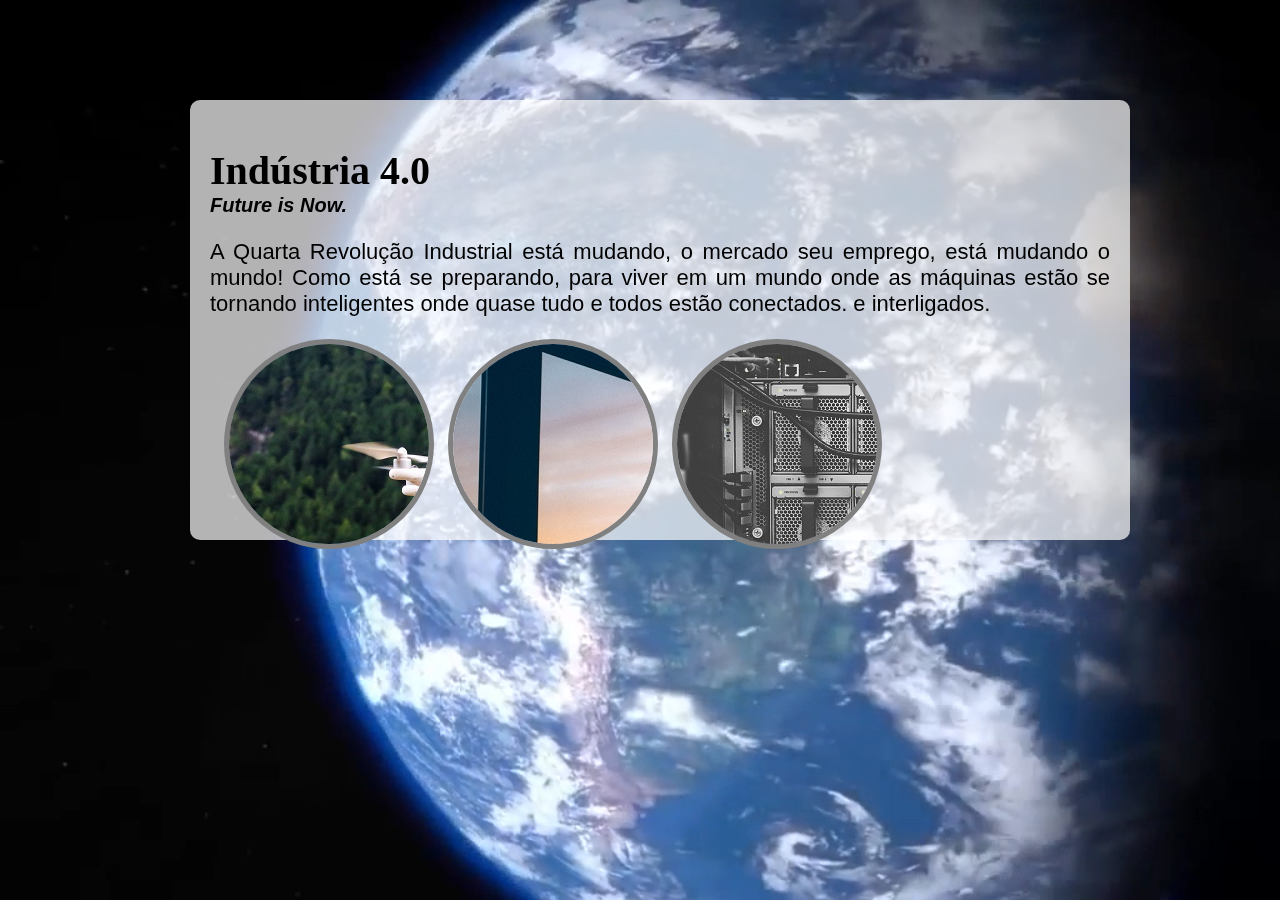
==== index.html @ dc3afa25 "first commit" ====
<html lang="pt-br">

<head>
    <title>Indústria 4.0 | New World</title>

    <meta charset="UTF-8">

    <link rel="stylesheet" href="css/estilo.css" />

</head>

<body>

    <video muted autoplay loop class="bgVideo">
        <source src="videos/video.mp4" type="video/mp4">
    </video>

    <div class="divisao">

        <h1>Indústria 4.0 </h1>
        <h2>Future is Now.</h2>

        <p>
            A Quarta Revolução Industrial está mudando, o mercado seu emprego, está mudando o mundo! Como está se preparando, para viver em um mundo onde as máquinas estão se tornando inteligentes onde quase tudo e todos estão conectados. e interligados.
        </p>

        <div class="box box1 efeito1">
            <a href="pages/industria.html">
                <img src="images/11.jpg" alt="Iot" />
                <div>Internet das Coisas - Iot</div>
            </a>
        </div>

        <div class="box box2 efeito2">
            <a href="pages/developer.html">
                <img src="images/2.jpg" />
                <div>BigData</div>
            </a>
        </div>

        <div class="box box3 efeito3">
            <a href="pages/cloud.html">
                <img src="images/3.jpg" />
                <div>Devices</div>
            </a>
        </div>



    </div>

</body>

</html>
---- css/estilo.css ----
@charset "UTF-8";
body,
html {
    margin: 0;
    padding: 0;
    width: 100%;
    height: 100%;
    font-family: sans-serif;
    font-size: 22px;
}

video.bgVideo {
    position: fixed;
    min-width: 100%;
    min-height: 100%;
    width: auto;
    height: auto;
}

div.divisao {
    padding: 20px;
    background: rgba(255, 255, 255, 0.7);
    position: absolute;
    top: 100px;
    left: calc((100% - 900px)/2);
    width: 900px;
    height: 400px;
    border-radius: 10px;
}

div.divisao h1 {
    font-family: Verdana, serif;
    font-size: 40px;
}

div.divisao h2 {
    font-size: 20px;
    font-style: italic;
    margin-top: -3%;
}

div.divisao p {
    text-align: justify;
}

div.divisao div.box {
    width: 200px;
    height: 200px;
    border: 5px solid gray;
    overflow: hidden;
    position: relative;
    float: left;
    margin-left: 14px;
    border-radius: 105px;
    cursor: pointer;
}
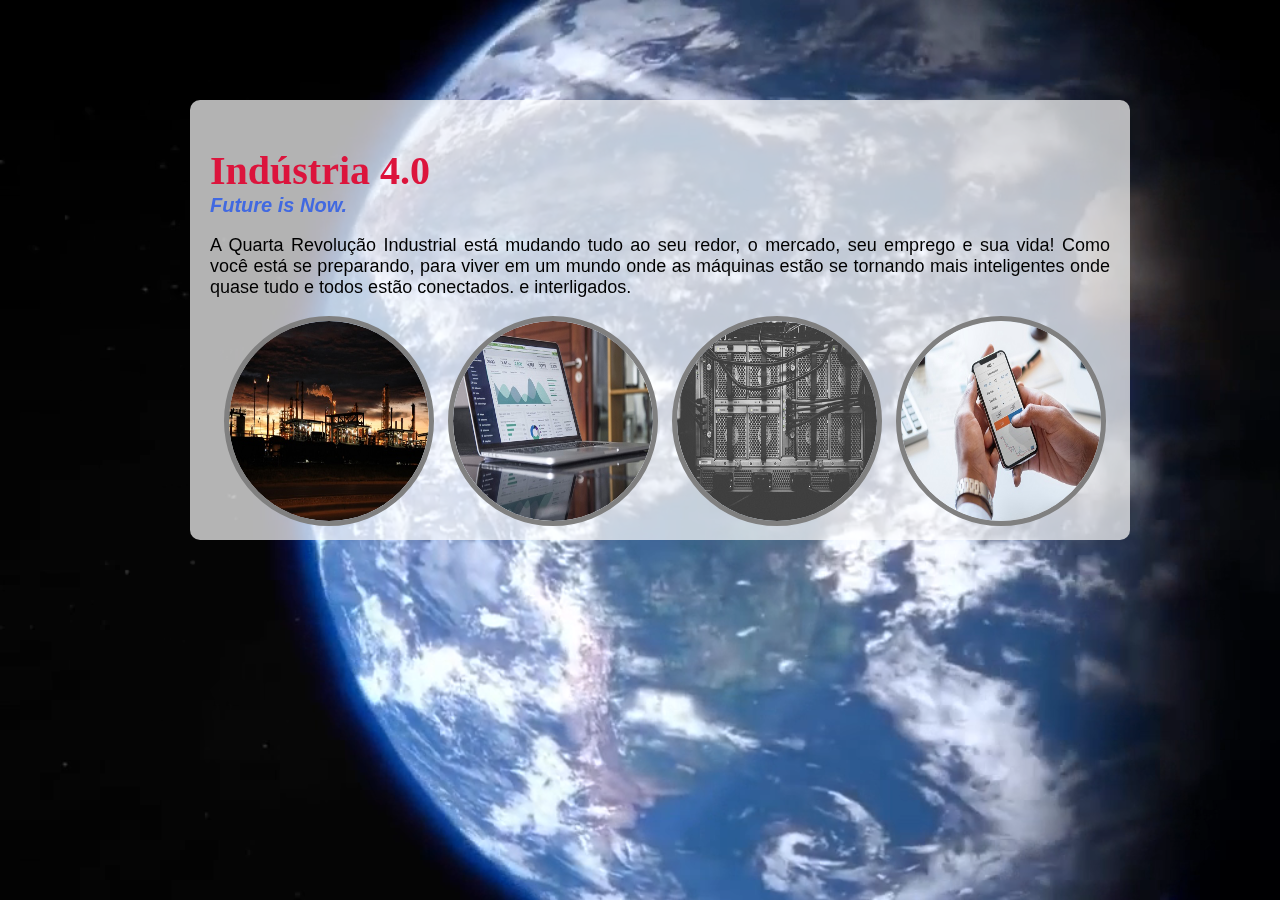
==== commit 955a1687: "index feito" ====
--- a/index.html
+++ b/index.html
@@ -21,19 +21,19 @@
         <h2>Future is Now.</h2>
 
         <p>
-            A Quarta Revolução Industrial está mudando, o mercado seu emprego, está mudando o mundo! Como está se preparando, para viver em um mundo onde as máquinas estão se tornando inteligentes onde quase tudo e todos estão conectados. e interligados.
+            A Quarta Revolução Industrial está mudando tudo ao seu redor, o mercado, seu emprego e sua vida! Como você está se preparando, para viver em um mundo onde as máquinas estão se tornando mais inteligentes onde quase tudo e todos estão conectados. e interligados.
         </p>
 
         <div class="box box1 efeito1">
             <a href="pages/industria.html">
-                <img src="images/11.jpg" alt="Iot" />
-                <div>Internet das Coisas - Iot</div>
+                <img src="images/1.jpg" alt="Iot" />
+                <div>Automação</div>
             </a>
         </div>
 
         <div class="box box2 efeito2">
             <a href="pages/developer.html">
-                <img src="images/2.jpg" />
+                <img src="images/7.jpg" />
                 <div>BigData</div>
             </a>
         </div>
@@ -41,6 +41,13 @@
         <div class="box box3 efeito3">
             <a href="pages/cloud.html">
                 <img src="images/3.jpg" />
+                <div>Segurança</div>
+            </a>
+        </div>
+
+        <div class="box box4 efeito4">
+            <a href="pages/mobile.html">
+                <img src="images/4.jpg" />
                 <div>Devices</div>
             </a>
         </div>
--- a/css/estilo.css
+++ b/css/estilo.css
@@ -31,16 +31,19 @@
 div.divisao h1 {
     font-family: Verdana, serif;
     font-size: 40px;
+    color: crimson;
 }
 
 div.divisao h2 {
     font-size: 20px;
     font-style: italic;
     margin-top: -3%;
+    color: royalblue;
 }
 
 div.divisao p {
     text-align: justify;
+    font-size: 18px;
 }
 
 div.divisao div.box {
@@ -53,4 +56,84 @@
     margin-left: 14px;
     border-radius: 105px;
     cursor: pointer;
+}
+
+div.divisao div.box img,
+div {
+    border-radius: 105px;
+    overflow: hidden;
+    width: 200px;
+    height: 200px;
+}
+
+div.divisao div.box1 div {
+    padding-top: 130px;
+    text-align: center;
+    color: white;
+    position: absolute;
+    top: 0;
+}
+
+div.divisao div.box2 div {
+    padding-top: 130px;
+    text-align: center;
+    color: white;
+    position: absolute;
+    top: 0;
+}
+
+div.divisao div.box3 div {
+    padding-top: 130px;
+    text-align: center;
+    color: white;
+    position: absolute;
+    top: 0;
+}
+
+div.divisao div.box4 div {
+    padding-top: 130px;
+    text-align: center;
+    color: white;
+    position: absolute;
+    top: 0;
+}
+
+div.divisao div.efeito1 div {
+    color: white;
+    opacity: 0;
+    transition: opacity 2s;
+}
+
+div.divisao div.efeito1 div:hover {
+    opacity: 1;
+}
+
+div.divisao div.efeito2 div {
+    color: red;
+    opacity: 0;
+    transition: opacity 2s;
+}
+
+div.divisao div.efeito2 div:hover {
+    opacity: 1;
+}
+
+div.divisao div.efeito3 div {
+    color: white;
+    opacity: 0;
+    transition: opacity 2s;
+}
+
+div.divisao div.efeito3 div:hover {
+    opacity: 1;
+}
+
+div.divisao div.efeito4 div {
+    color: red;
+    opacity: 0;
+    transition: opacity 2s;
+}
+
+div.divisao div.efeito4 div:hover {
+    opacity: 1;
 }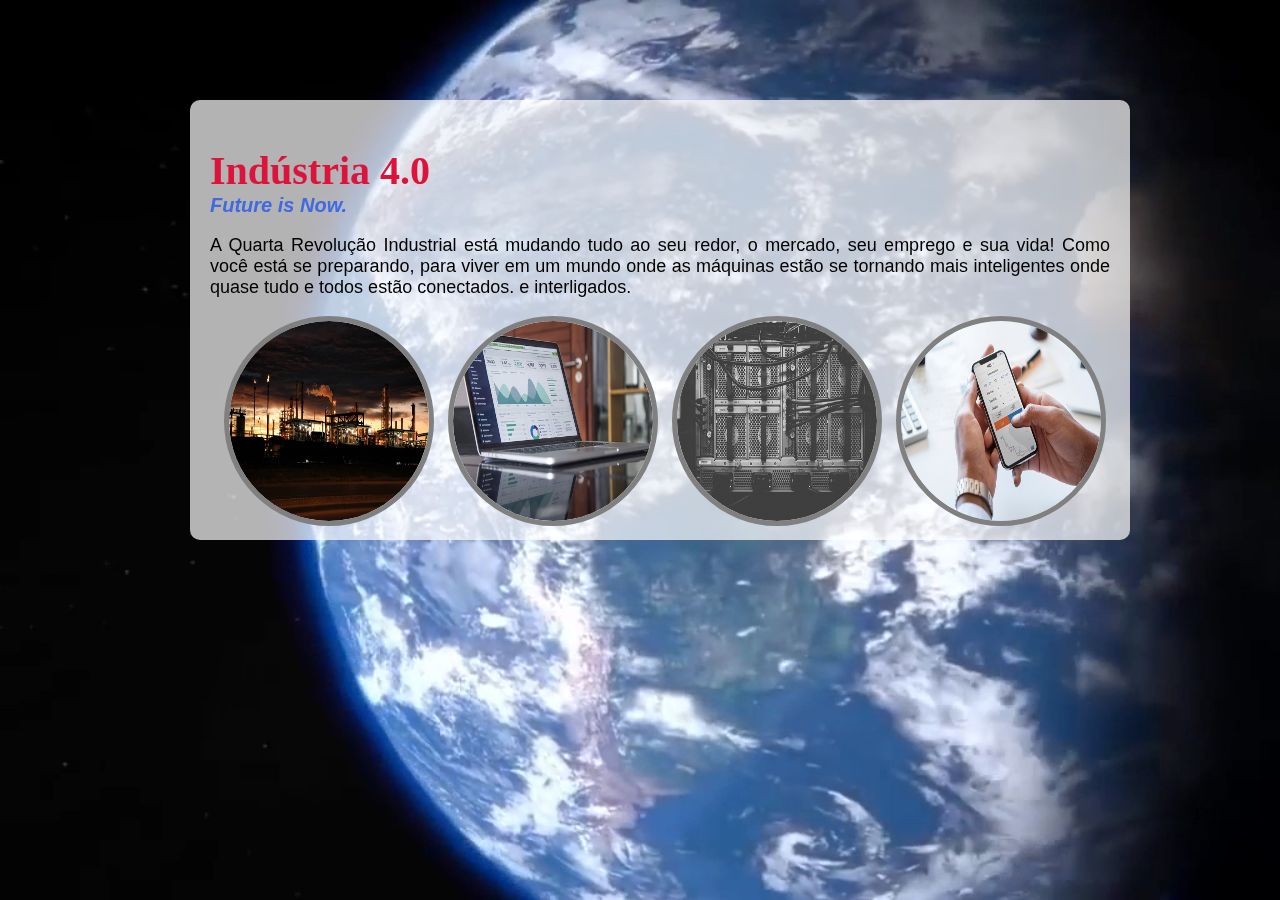
==== commit bf1362fa: "page introducao" ====
--- a/index.html
+++ b/index.html
@@ -25,28 +25,28 @@
         </p>
 
         <div class="box box1 efeito1">
-            <a href="pages/industria.html">
+            <a href="pages/introducao.html">
                 <img src="images/1.jpg" alt="Iot" />
                 <div>Automação</div>
             </a>
         </div>
 
         <div class="box box2 efeito2">
-            <a href="pages/developer.html">
+            <a href="#">
                 <img src="images/7.jpg" />
                 <div>BigData</div>
             </a>
         </div>
 
         <div class="box box3 efeito3">
-            <a href="pages/cloud.html">
+            <a href="#">
                 <img src="images/3.jpg" />
                 <div>Segurança</div>
             </a>
         </div>
 
         <div class="box box4 efeito4">
-            <a href="pages/mobile.html">
+            <a href="#">
                 <img src="images/4.jpg" />
                 <div>Devices</div>
             </a>
